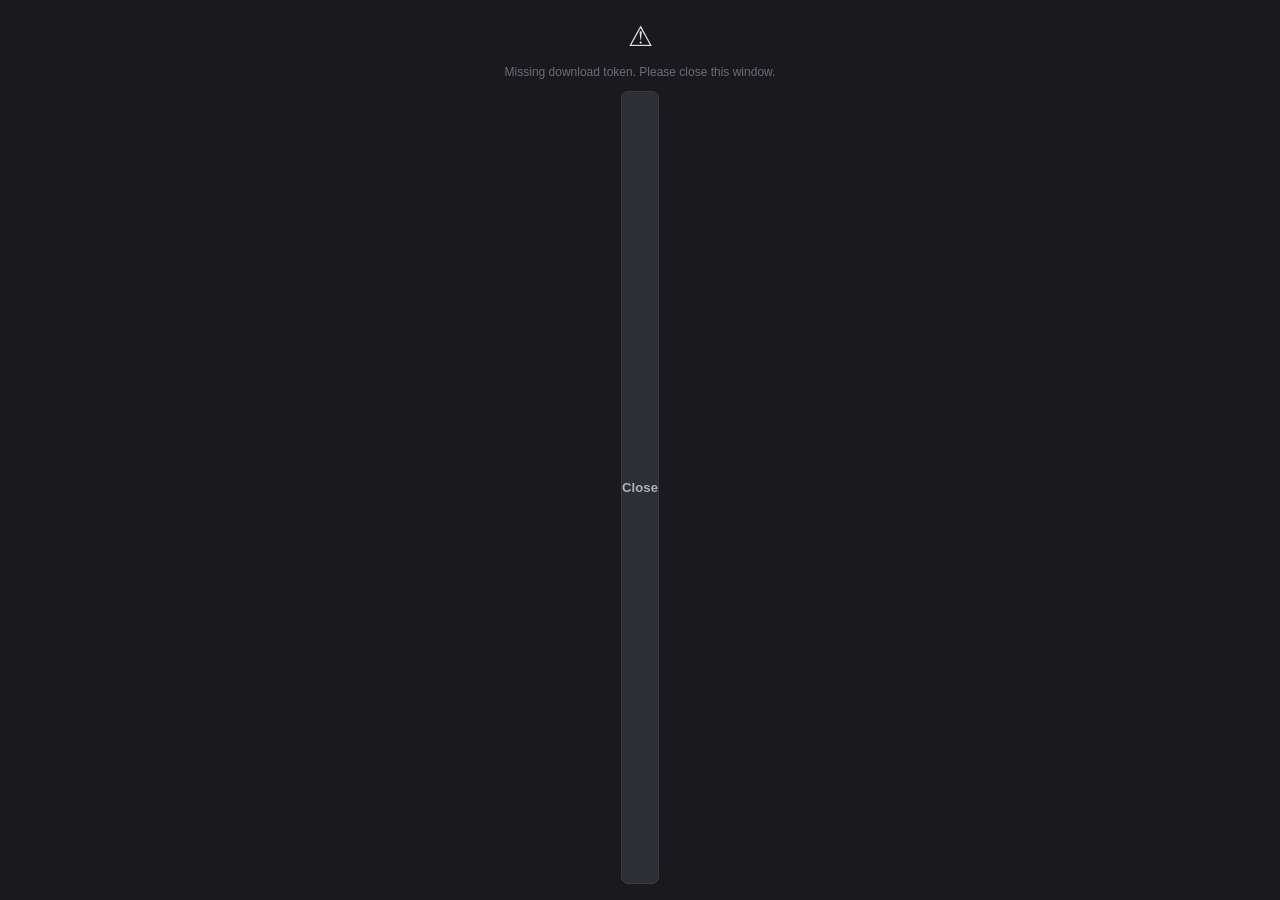
==== extension/prompt.html @ f3582219 "fix(extension): repair ask-mode prompt flow and stale context errors - fix: cancel download synchron" ====
<!DOCTYPE html>
<html lang="en">
<head>
    <meta charset="UTF-8" />
    <meta name="viewport" content="width=device-width, initial-scale=1.0" />
    <title>Khukri — Download</title>
    <style>
        /* ── Reset ── */
        *, *::before, *::after { box-sizing: border-box; margin: 0; padding: 0; }

        /* ── Base ── */
        html, body {
            width: 100%;
            height: 100%;
            overflow: hidden;
            font-family: -apple-system, BlinkMacSystemFont, 'Segoe UI', Roboto, sans-serif;
            font-size: 13px;
            background: #1a1a1e;
            color: #e2e2e6;
            user-select: none;
        }

        /* ── Layout ── */
        #app {
            display: flex;
            flex-direction: column;
            height: 100%;
            padding: 20px 22px 16px;
        }

        /* ── Header ── */
        .header {
            display: flex;
            align-items: center;
            gap: 10px;
            margin-bottom: 16px;
        }

        .logo {
            width: 28px;
            height: 28px;
            flex-shrink: 0;
        }

        .header-text {
            display: flex;
            flex-direction: column;
            gap: 1px;
        }

        .header-title {
            font-size: 13px;
            font-weight: 600;
            color: #ffffff;
            letter-spacing: 0.02em;
        }

        .header-sub {
            font-size: 11px;
            color: #6b6b78;
        }

        /* ── File info ── */
        .file-info {
            background: #25252b;
            border: 1px solid #2e2e36;
            border-radius: 8px;
            padding: 10px 13px;
            margin-bottom: 14px;
            display: flex;
            flex-direction: column;
            gap: 5px;
        }

        .file-name {
            font-size: 13px;
            font-weight: 600;
            color: #ffffff;
            white-space: nowrap;
            overflow: hidden;
            text-overflow: ellipsis;
        }

        .file-meta {
            display: flex;
            gap: 14px;
            font-size: 11px;
            color: #6b6b78;
        }

        .file-meta span {
            white-space: nowrap;
            overflow: hidden;
            text-overflow: ellipsis;
            max-width: 200px;
        }

        /* ── Remember row ── */
        .remember-row {
            display: flex;
            align-items: center;
            gap: 7px;
            margin-bottom: 14px;
            font-size: 11px;
            color: #6b6b78;
            cursor: pointer;
        }

        .remember-row input[type="checkbox"] {
            accent-color: #e05c3a;
            width: 13px;
            height: 13px;
            cursor: pointer;
        }

        /* ── Actions ── */
        .actions {
            display: flex;
            gap: 10px;
            margin-top: auto;
        }

        .btn {
            flex: 1;
            height: 36px;
            border: none;
            border-radius: 7px;
            font-size: 13px;
            font-weight: 600;
            cursor: pointer;
            transition: opacity 0.15s, transform 0.1s;
            letter-spacing: 0.01em;
        }

        .btn:active { transform: scale(0.97); }
        .btn:disabled { opacity: 0.45; cursor: not-allowed; transform: none; }

        .btn-primary {
            background: #e05c3a;
            color: #ffffff;
        }
        .btn-primary:hover:not(:disabled) { opacity: 0.88; }

        .btn-secondary {
            background: #2e2e36;
            color: #b0b0bb;
            border: 1px solid #3a3a44;
        }
        .btn-secondary:hover:not(:disabled) { background: #35353e; }

        /* ── Error state ── */
        .error-state {
            display: flex;
            flex-direction: column;
            align-items: center;
            justify-content: center;
            height: 100%;
            gap: 10px;
            text-align: center;
        }

        .error-icon {
            font-size: 28px;
        }

        .error-msg {
            font-size: 12px;
            color: #6b6b78;
            max-width: 300px;
            line-height: 1.5;
        }
    </style>
</head>
<body>
    <div id="app">
        <!-- Header -->
        <div class="header">
            <!-- Inline SVG khukuri blade icon — no external asset dependency -->
            <svg class="logo" viewBox="0 0 28 28" fill="none" xmlns="http://www.w3.org/2000/svg">
                <rect width="28" height="28" rx="7" fill="#25252b"/>
                <path d="M6 20 L18 8 L22 10 L12 22 Z" fill="#e05c3a" opacity="0.9"/>
                <path d="M18 8 L22 10 L21 11 L17 9 Z" fill="#ff8060"/>
                <rect x="5" y="19" width="8" height="2.5" rx="1" fill="#3a3a44"/>
            </svg>
            <div class="header-text">
                <span class="header-title">Khukri Download Manager</span>
                <span class="header-sub">Where do you want to download this file?</span>
            </div>
        </div>

        <!-- File info -->
        <div class="file-info">
            <div class="file-name" id="filename">Loading…</div>
            <div class="file-meta">
                <span id="filesize">—</span>
                <span id="fileurl" title="">—</span>
            </div>
        </div>

        <!-- Remember preference -->
        <label class="remember-row">
            <input type="checkbox" id="rememberChk" />
            Remember my choice for this session
        </label>

        <!-- Buttons -->
        <div class="actions">
            <button class="btn btn-primary" id="startBtn">Start in Khukri</button>
            <button class="btn btn-secondary" id="keepBtn">Keep in Browser</button>
        </div>
    </div>

    <script src="prompt.js"></script>
</body>
</html>
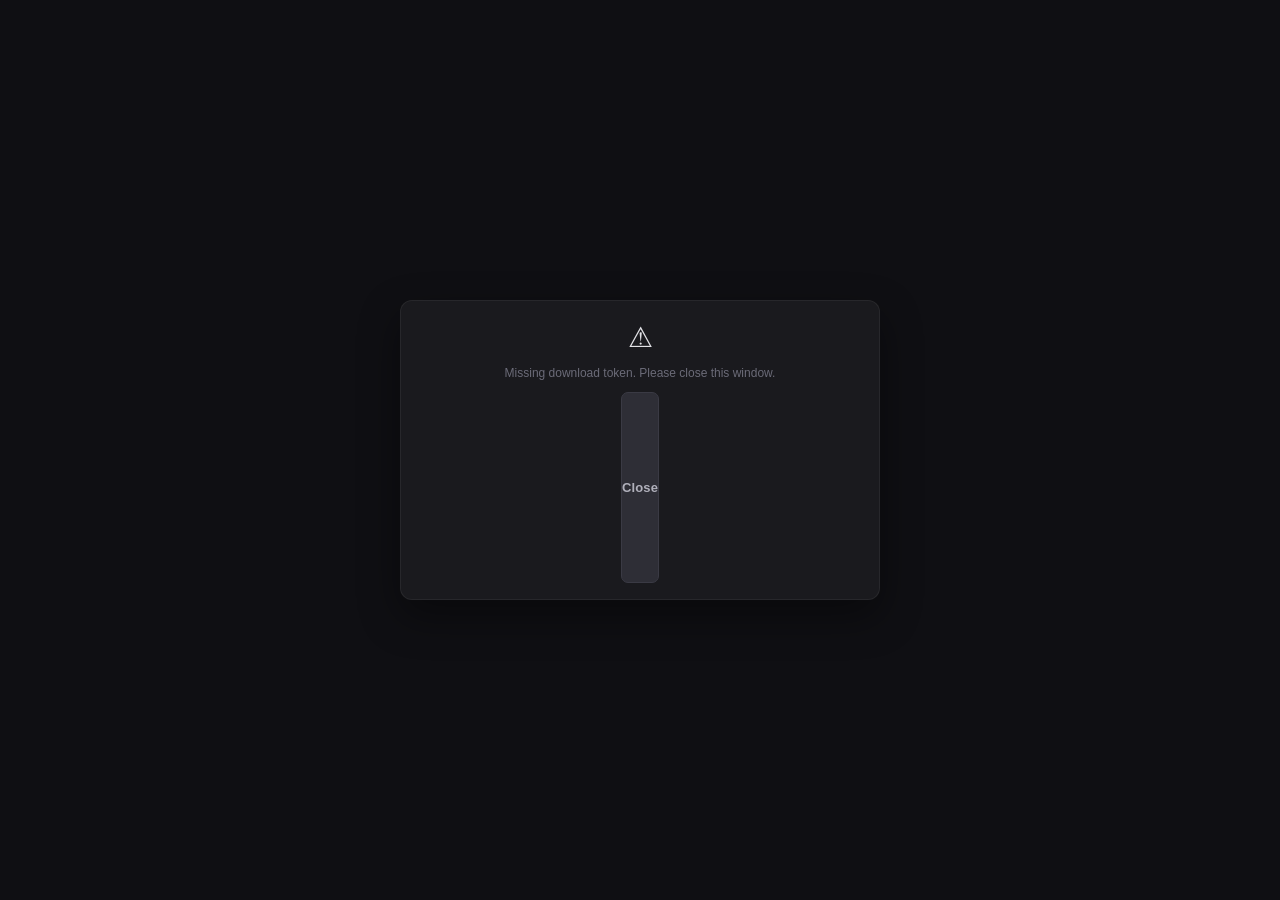
==== commit 15102d14: "feat: upgrade UI to Premium Liquid Glass and fix media download progress" ====
--- a/extension/prompt.html
+++ b/extension/prompt.html
@@ -18,14 +18,21 @@
             background: #1a1a1e;
             color: #e2e2e6;
             user-select: none;
+            display: flex;
+            align-items: center;
+            justify-content: center;
         }
 
         /* ── Layout ── */
         #app {
             display: flex;
             flex-direction: column;
+            width: 100%;
+            max-width: 480px;
             height: 100%;
+            max-height: 300px;
             padding: 20px 22px 16px;
+            background: #1a1a1e;
         }
 
         /* ── Header ── */
@@ -168,6 +175,20 @@
             color: #6b6b78;
             max-width: 300px;
             line-height: 1.5;
+        }
+
+        /* ── Full Tab Fallback ── */
+        /* If the browser forces the popup into a full tab, 
+           it centers nicely like a modal card. */
+        @media (min-width: 481px), (min-height: 301px) {
+            html, body {
+                background: #0f0f13;
+            }
+            #app {
+                border-radius: 12px;
+                box-shadow: 0 16px 40px rgba(0, 0, 0, 0.4);
+                border: 1px solid rgba(255, 255, 255, 0.06);
+            }
         }
     </style>
 </head>
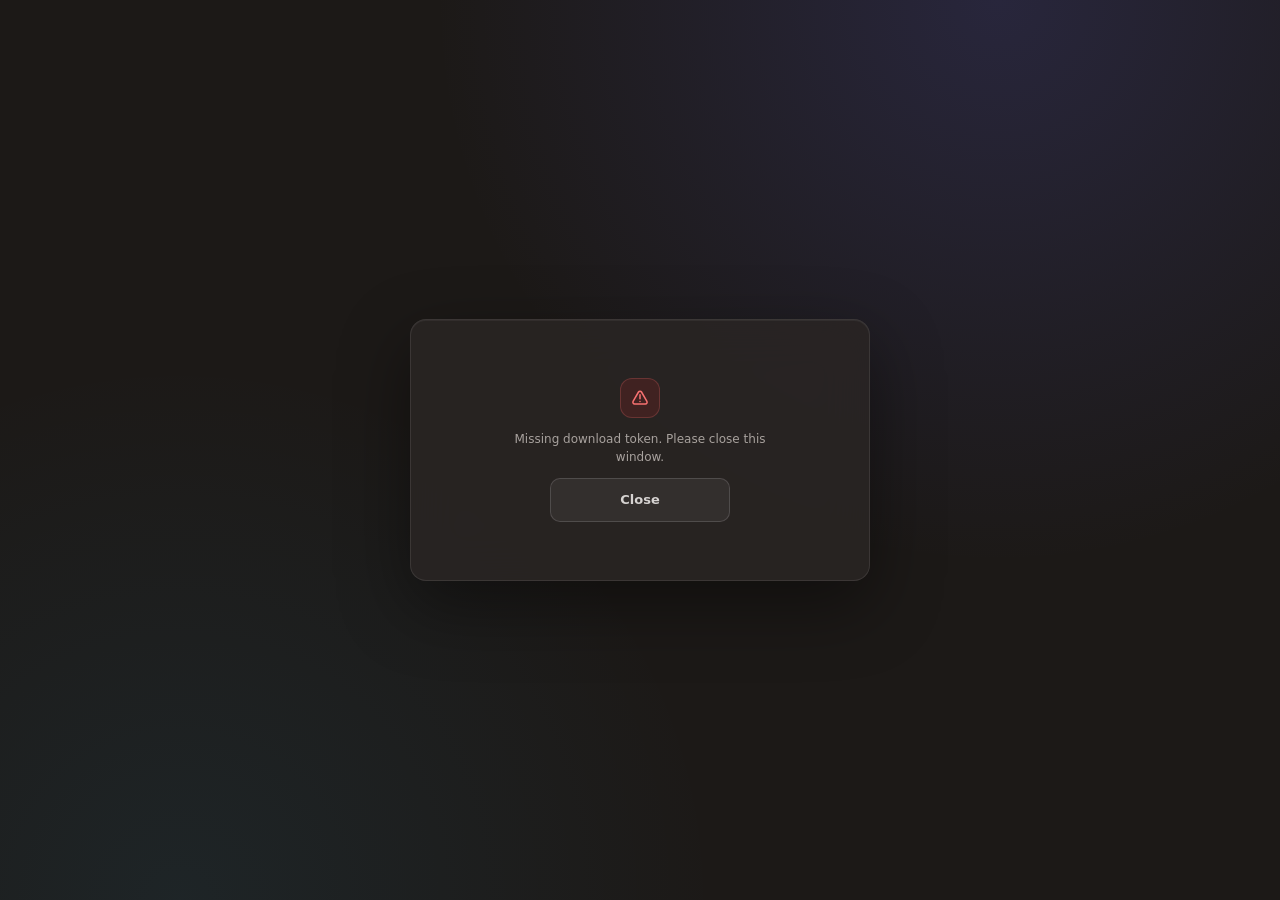
==== commit 35554b19: "feat: add macOS beta packaging and durable media progress" ====
--- a/extension/prompt.html
+++ b/extension/prompt.html
@@ -3,234 +3,293 @@
 <head>
     <meta charset="UTF-8" />
     <meta name="viewport" content="width=device-width, initial-scale=1.0" />
-    <title>Khukri — Download</title>
+    <title>Download with Khukri</title>
     <style>
-        /* ── Reset ── */
-        *, *::before, *::after { box-sizing: border-box; margin: 0; padding: 0; }
-
-        /* ── Base ── */
+        :root {
+            --kh-bg: #1c1917;
+            --kh-surface: #292524;
+            --kh-surface-hi: #44403c;
+            --kh-text: #fafaf9;
+            --kh-text-soft: #d6d3d1;
+            --kh-text-muted: #a8a29e;
+            --kh-accent: #818cf8;
+            --kh-accent-hover: #a5b4fc;
+            --kh-accent-bg: rgba(99, 102, 241, 0.16);
+            --kh-danger: #f87171;
+            --kh-border: rgba(255, 255, 255, 0.09);
+            --kh-border-strong: rgba(255, 255, 255, 0.14);
+            font-family: -apple-system, BlinkMacSystemFont, "Segoe UI", system-ui, sans-serif;
+            color: var(--kh-text);
+        }
+
+        *, *::before, *::after { box-sizing: border-box; }
+
         html, body {
             width: 100%;
+            min-width: 320px;
             height: 100%;
+            min-height: 300px;
+            margin: 0;
+        }
+
+        body {
+            display: grid;
+            place-items: center;
+            padding: 20px;
+            overflow: auto;
+            background:
+                radial-gradient(circle at 78% 0%, rgba(99, 102, 241, 0.17), transparent 42%),
+                radial-gradient(circle at 14% 100%, rgba(56, 189, 248, 0.07), transparent 38%),
+                var(--kh-bg);
+            color: var(--kh-text);
+            font-size: 14px;
+            line-height: 1.5;
+        }
+
+        button, input { touch-action: manipulation; }
+
+        #app {
+            width: min(100%, 460px);
+            padding: 20px;
+            border: 1px solid var(--kh-border);
+            border-radius: 16px;
+            background: rgba(41, 37, 36, 0.88);
+            box-shadow:
+                0 24px 70px rgba(0, 0, 0, 0.42),
+                inset 0 1px 0 rgba(255, 255, 255, 0.05);
+            backdrop-filter: blur(24px) saturate(150%);
+            -webkit-backdrop-filter: blur(24px) saturate(150%);
+        }
+
+        .header {
+            display: flex;
+            align-items: center;
+            gap: 12px;
+            margin-bottom: 18px;
+        }
+
+        .logo {
+            width: 36px;
+            height: 36px;
+            flex: 0 0 auto;
+            filter: drop-shadow(0 7px 14px rgba(99, 102, 241, 0.22));
+        }
+
+        .header-text {
+            display: flex;
+            flex-direction: column;
+            min-width: 0;
+        }
+
+        .header-title {
+            color: var(--kh-text);
+            font-size: 14px;
+            font-weight: 700;
+            letter-spacing: -0.01em;
+        }
+
+        .header-sub {
+            color: var(--kh-text-muted);
+            font-size: 12px;
+        }
+
+        .file-info {
+            display: flex;
+            flex-direction: column;
+            gap: 6px;
+            margin-bottom: 14px;
+            padding: 13px 14px;
+            border: 1px solid var(--kh-border);
+            border-radius: 12px;
+            background: rgba(255, 255, 255, 0.035);
+            box-shadow: inset 0 1px 0 rgba(255, 255, 255, 0.025);
+        }
+
+        .file-name {
             overflow: hidden;
-            font-family: -apple-system, BlinkMacSystemFont, 'Segoe UI', Roboto, sans-serif;
+            color: var(--kh-text);
             font-size: 13px;
-            background: #1a1a1e;
-            color: #e2e2e6;
-            user-select: none;
-            display: flex;
-            align-items: center;
-            justify-content: center;
-        }
-
-        /* ── Layout ── */
-        #app {
-            display: flex;
-            flex-direction: column;
-            width: 100%;
-            max-width: 480px;
-            height: 100%;
-            max-height: 300px;
-            padding: 20px 22px 16px;
-            background: #1a1a1e;
-        }
-
-        /* ── Header ── */
-        .header {
-            display: flex;
-            align-items: center;
-            gap: 10px;
-            margin-bottom: 16px;
-        }
-
-        .logo {
-            width: 28px;
-            height: 28px;
-            flex-shrink: 0;
-        }
-
-        .header-text {
-            display: flex;
-            flex-direction: column;
-            gap: 1px;
-        }
-
-        .header-title {
-            font-size: 13px;
-            font-weight: 600;
-            color: #ffffff;
-            letter-spacing: 0.02em;
-        }
-
-        .header-sub {
+            font-weight: 650;
+            text-overflow: ellipsis;
+            white-space: nowrap;
+        }
+
+        .file-meta {
+            display: flex;
+            gap: 8px;
+            min-width: 0;
+            color: var(--kh-text-muted);
             font-size: 11px;
-            color: #6b6b78;
-        }
-
-        /* ── File info ── */
-        .file-info {
-            background: #25252b;
-            border: 1px solid #2e2e36;
-            border-radius: 8px;
-            padding: 10px 13px;
-            margin-bottom: 14px;
-            display: flex;
-            flex-direction: column;
-            gap: 5px;
-        }
-
-        .file-name {
-            font-size: 13px;
-            font-weight: 600;
-            color: #ffffff;
-            white-space: nowrap;
+        }
+
+        .file-meta span {
             overflow: hidden;
             text-overflow: ellipsis;
-        }
-
-        .file-meta {
-            display: flex;
-            gap: 14px;
-            font-size: 11px;
-            color: #6b6b78;
-        }
-
-        .file-meta span {
             white-space: nowrap;
-            overflow: hidden;
-            text-overflow: ellipsis;
-            max-width: 200px;
-        }
-
-        /* ── Remember row ── */
+        }
+
+        #filesize {
+            flex: 0 0 auto;
+            padding-right: 8px;
+            border-right: 1px solid var(--kh-border);
+            font-variant-numeric: tabular-nums;
+        }
+
+        #fileurl { flex: 1; }
+
         .remember-row {
             display: flex;
             align-items: center;
-            gap: 7px;
+            gap: 9px;
+            min-height: 36px;
             margin-bottom: 14px;
-            font-size: 11px;
-            color: #6b6b78;
+            color: var(--kh-text-muted);
+            font-size: 12px;
             cursor: pointer;
-        }
-
-        .remember-row input[type="checkbox"] {
-            accent-color: #e05c3a;
-            width: 13px;
-            height: 13px;
+            user-select: none;
+        }
+
+        .remember-row:hover { color: var(--kh-text-soft); }
+
+        .remember-row input {
+            width: 16px;
+            height: 16px;
+            margin: 0;
+            accent-color: var(--kh-accent);
             cursor: pointer;
         }
 
-        /* ── Actions ── */
         .actions {
-            display: flex;
+            display: grid;
+            grid-template-columns: 1fr 1fr;
             gap: 10px;
-            margin-top: auto;
         }
 
         .btn {
-            flex: 1;
-            height: 36px;
-            border: none;
-            border-radius: 7px;
+            min-height: 44px;
+            padding: 0 16px;
+            border: 1px solid transparent;
+            border-radius: 10px;
+            font: inherit;
             font-size: 13px;
-            font-weight: 600;
+            font-weight: 700;
             cursor: pointer;
-            transition: opacity 0.15s, transform 0.1s;
-            letter-spacing: 0.01em;
-        }
-
-        .btn:active { transform: scale(0.97); }
-        .btn:disabled { opacity: 0.45; cursor: not-allowed; transform: none; }
+            transition: background-color 180ms ease, border-color 180ms ease,
+                        color 180ms ease, transform 140ms ease, box-shadow 180ms ease;
+        }
+
+        .btn:hover:not(:disabled) { transform: translateY(-1px); }
+        .btn:active:not(:disabled) { transform: scale(0.98); }
+        .btn:disabled { opacity: 0.48; cursor: not-allowed; }
+
+        .btn:focus-visible,
+        .remember-row input:focus-visible {
+            outline: 3px solid rgba(129, 140, 248, 0.38);
+            outline-offset: 2px;
+        }
 
         .btn-primary {
-            background: #e05c3a;
-            color: #ffffff;
-        }
-        .btn-primary:hover:not(:disabled) { opacity: 0.88; }
+            background: var(--kh-accent);
+            color: #17151f;
+            box-shadow: 0 8px 22px rgba(99, 102, 241, 0.24);
+        }
+
+        .btn-primary:hover:not(:disabled) { background: var(--kh-accent-hover); }
 
         .btn-secondary {
-            background: #2e2e36;
-            color: #b0b0bb;
-            border: 1px solid #3a3a44;
-        }
-        .btn-secondary:hover:not(:disabled) { background: #35353e; }
-
-        /* ── Error state ── */
+            border-color: var(--kh-border-strong);
+            background: rgba(255, 255, 255, 0.055);
+            color: var(--kh-text-soft);
+        }
+
+        .btn-secondary:hover:not(:disabled) {
+            border-color: rgba(255, 255, 255, 0.2);
+            background: rgba(255, 255, 255, 0.09);
+            color: var(--kh-text);
+        }
+
         .error-state {
             display: flex;
             flex-direction: column;
             align-items: center;
             justify-content: center;
-            height: 100%;
-            gap: 10px;
+            min-height: 220px;
+            gap: 12px;
             text-align: center;
         }
 
         .error-icon {
-            font-size: 28px;
-        }
+            display: grid;
+            width: 40px;
+            height: 40px;
+            place-items: center;
+            border: 1px solid rgba(248, 113, 113, 0.22);
+            border-radius: 12px;
+            background: rgba(220, 38, 38, 0.14);
+            color: var(--kh-danger);
+        }
+
+        .error-icon svg { width: 20px; height: 20px; }
 
         .error-msg {
+            max-width: 34ch;
+            margin: 0;
+            color: var(--kh-text-muted);
             font-size: 12px;
-            color: #6b6b78;
-            max-width: 300px;
-            line-height: 1.5;
-        }
-
-        /* ── Full Tab Fallback ── */
-        /* If the browser forces the popup into a full tab, 
-           it centers nicely like a modal card. */
-        @media (min-width: 481px), (min-height: 301px) {
-            html, body {
-                background: #0f0f13;
-            }
-            #app {
-                border-radius: 12px;
-                box-shadow: 0 16px 40px rgba(0, 0, 0, 0.4);
-                border: 1px solid rgba(255, 255, 255, 0.06);
+        }
+
+        .error-state .btn { width: min(100%, 180px); }
+
+        @media (max-width: 420px) {
+            body { padding: 12px; }
+            #app { padding: 16px; }
+            .actions { grid-template-columns: 1fr; }
+            .btn-primary { order: -1; }
+        }
+
+        @media (prefers-reduced-motion: reduce) {
+            *, *::before, *::after {
+                scroll-behavior: auto !important;
+                transition-duration: 0.01ms !important;
             }
         }
     </style>
 </head>
 <body>
-    <div id="app">
-        <!-- Header -->
+    <main id="app">
         <div class="header">
-            <!-- Inline SVG khukuri blade icon — no external asset dependency -->
-            <svg class="logo" viewBox="0 0 28 28" fill="none" xmlns="http://www.w3.org/2000/svg">
-                <rect width="28" height="28" rx="7" fill="#25252b"/>
-                <path d="M6 20 L18 8 L22 10 L12 22 Z" fill="#e05c3a" opacity="0.9"/>
-                <path d="M18 8 L22 10 L21 11 L17 9 Z" fill="#ff8060"/>
-                <rect x="5" y="19" width="8" height="2.5" rx="1" fill="#3a3a44"/>
+            <svg class="logo" viewBox="0 0 36 36" fill="none" xmlns="http://www.w3.org/2000/svg" aria-hidden="true">
+                <rect width="36" height="36" rx="10" fill="#292524"/>
+                <rect x="0.5" y="0.5" width="35" height="35" rx="9.5" stroke="white" stroke-opacity="0.12"/>
+                <path d="M8 25.5 23 9.5l5 2.8L14 28Z" fill="#818CF8"/>
+                <path d="m23 9.5 5 2.8-1.6 1.2-4.6-2.6Z" fill="#A5B4FC"/>
+                <rect x="7" y="24.5" width="9" height="3" rx="1.5" fill="#10B981"/>
             </svg>
             <div class="header-text">
-                <span class="header-title">Khukri Download Manager</span>
-                <span class="header-sub">Where do you want to download this file?</span>
+                <span class="header-title">Download with Khukri</span>
+                <span class="header-sub">Choose how to handle this file</span>
             </div>
         </div>
 
-        <!-- File info -->
-        <div class="file-info">
+        <section class="file-info" aria-label="Download details">
             <div class="file-name" id="filename">Loading…</div>
             <div class="file-meta">
                 <span id="filesize">—</span>
                 <span id="fileurl" title="">—</span>
             </div>
-        </div>
-
-        <!-- Remember preference -->
+        </section>
+
         <label class="remember-row">
             <input type="checkbox" id="rememberChk" />
-            Remember my choice for this session
+            Remember this choice
         </label>
 
-        <!-- Buttons -->
         <div class="actions">
-            <button class="btn btn-primary" id="startBtn">Start in Khukri</button>
-            <button class="btn btn-secondary" id="keepBtn">Keep in Browser</button>
+            <button class="btn btn-primary" id="startBtn">Open in Khukri</button>
+            <button class="btn btn-secondary" id="keepBtn">Use Browser</button>
         </div>
-    </div>
+    </main>
 
     <script src="prompt.js"></script>
 </body>
-</html>+</html>
